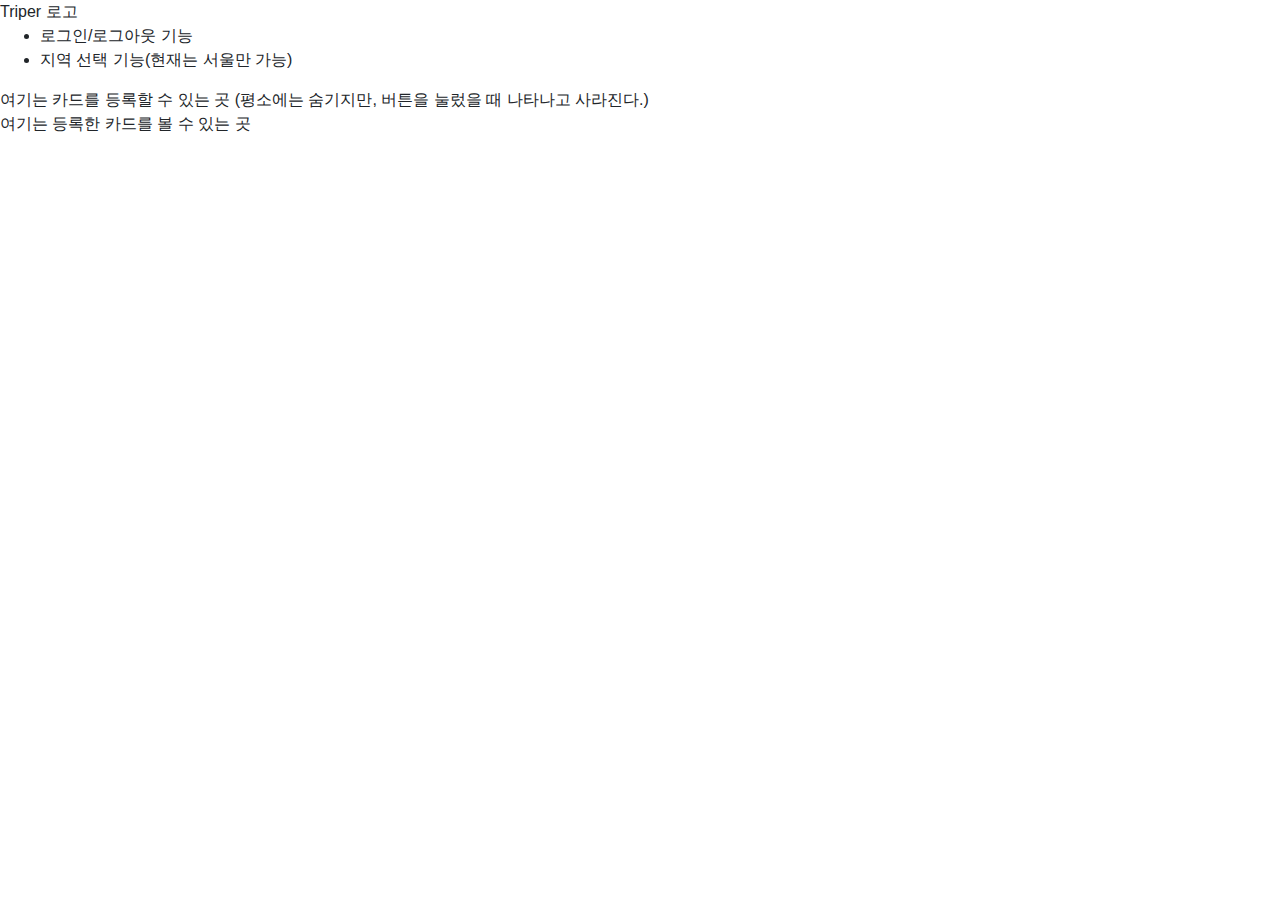
==== templates/index.html @ dd0a5d8c "reframe" ====
<!DOCTYPE html>
<html lang="en">

    <head>
        <!-- Required meta tags -->
        <meta charset="utf-8">
        <meta name="viewport" content="width=device-width, initial-scale=1, shrink-to-fit=no">

        <!-- CSS -->
        <link rel="stylesheet" href="css\index.css">
        <link rel="stylesheet" href="https://maxcdn.bootstrapcdn.com/bootstrap/4.0.0/css/bootstrap.min.css"
        integrity="sha384-Gn5384xqQ1aoWXA+058RXPxPg6fy4IWvTNh0E263XmFcJlSAwiGgFAW/dAiS6JXm" crossorigin="anonymous">
        

        <!-- Optional JavaScript -->
        <!-- jQuery first, then Popper.js, then Bootstrap JS -->
        <script src="https://ajax.googleapis.com/ajax/libs/jquery/3.5.1/jquery.min.js"></script>
        <script src="https://cdnjs.cloudflare.com/ajax/libs/popper.js/1.12.9/umd/popper.min.js"
                integrity="sha384-ApNbgh9B+Y1QKtv3Rn7W3mgPxhU9K/ScQsAP7hUibX39j7fakFPskvXusvfa0b4Q"
                crossorigin="anonymous"></script>
        <script src="https://maxcdn.bootstrapcdn.com/bootstrap/4.0.0/js/bootstrap.min.js"
                integrity="sha384-JZR6Spejh4U02d8jOt6vLEHfe/JQGiRRSQQxSfFWpi1MquVdAyjUar5+76PVCmYl"
                crossorigin="anonymous"></script>
        
        <!-- font -->
        <link rel="preconnect" href="https://fonts.googleapis.com">
        <link rel="preconnect" href="https://fonts.gstatic.com" crossorigin>
        <link href="https://fonts.googleapis.com/css2?family=Noto+Serif+KR&display=swap" rel="stylesheet">

        <title> TripeR! | 여행지 공유 사이트 </title>
        

    </head>

    <body>
        <header>
            <div> <!-- 여기는 Triper 로고가 들어갈 곳(제작해야함!!) -->
                Triper 로고
            </div>

            <nav> <!-- nav bar -->
                <ul>
                    <li>로그인/로그아웃 기능</li>
                    <li>지역 선택 기능(현재는 서울만 가능)</li>
                </ul>
                

            </nav>
        </header>

        <section>
            <div>
                여기는 카드를 등록할 수 있는 곳 (평소에는 숨기지만, 버튼을 눌렀을 때 나타나고 사라진다.)
            </div>

            <div>
                여기는 등록한 카드를 볼 수 있는 곳
            </div>
        </section>

        <footer>
        </footer>
    </body>

</html>
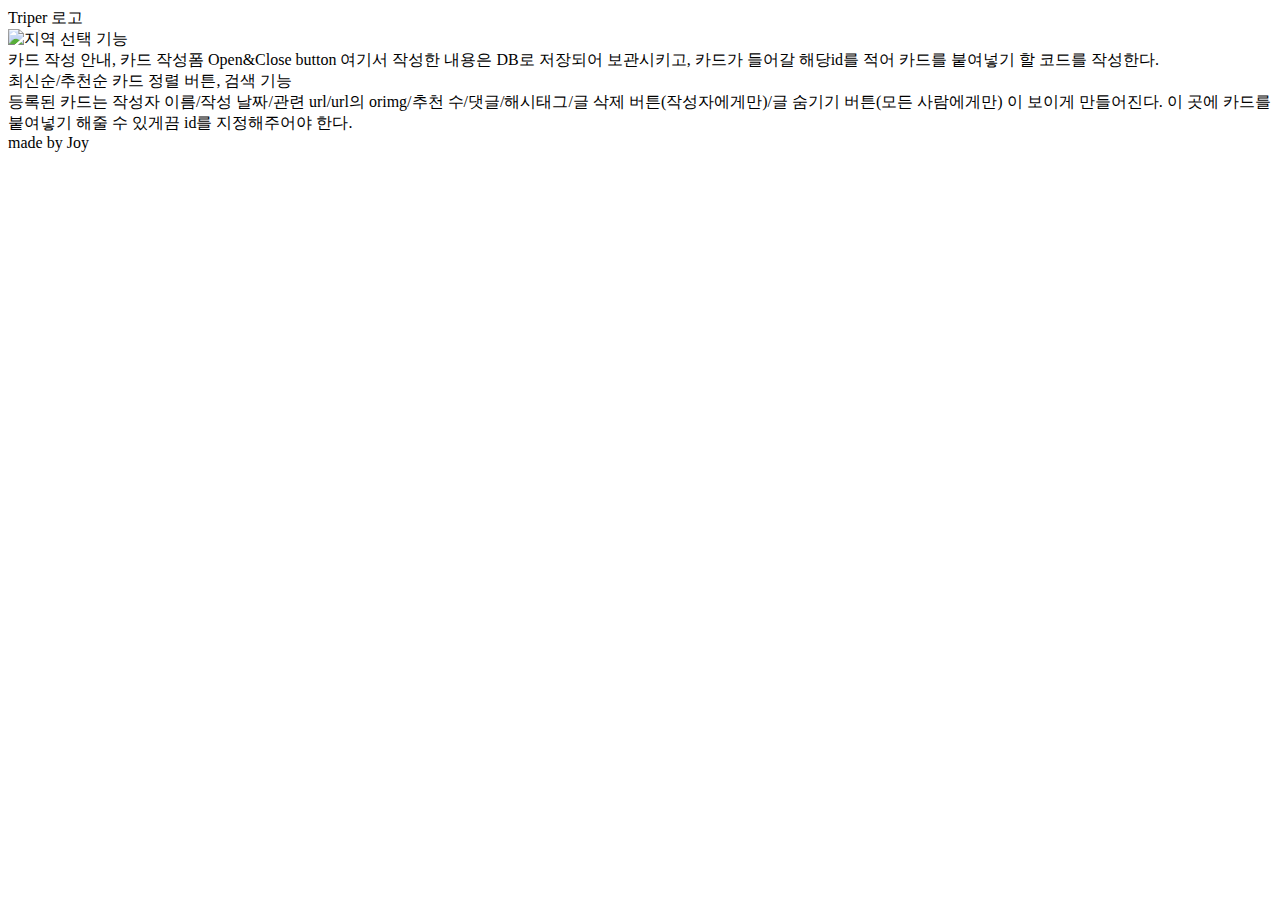
==== commit 0f21dd07: "index, css modified" ====
--- a/templates/index.html
+++ b/templates/index.html
@@ -7,59 +7,88 @@
         <meta name="viewport" content="width=device-width, initial-scale=1, shrink-to-fit=no">
 
         <!-- CSS -->
-        <link rel="stylesheet" href="css\index.css">
-        <link rel="stylesheet" href="https://maxcdn.bootstrapcdn.com/bootstrap/4.0.0/css/bootstrap.min.css"
-        integrity="sha384-Gn5384xqQ1aoWXA+058RXPxPg6fy4IWvTNh0E263XmFcJlSAwiGgFAW/dAiS6JXm" crossorigin="anonymous">
-        
-
+    
+        <link rel="stylesheet" href="../css/index.css" type="text/css">
+               
         <!-- Optional JavaScript -->
         <!-- jQuery first, then Popper.js, then Bootstrap JS -->
-        <script src="https://ajax.googleapis.com/ajax/libs/jquery/3.5.1/jquery.min.js"></script>
-        <script src="https://cdnjs.cloudflare.com/ajax/libs/popper.js/1.12.9/umd/popper.min.js"
+        <script defer src="https://ajax.googleapis.com/ajax/libs/jquery/3.5.1/jquery.min.js"></script>
+        <script defer src="https://cdnjs.cloudflare.com/ajax/libs/popper.js/1.12.9/umd/popper.min.js"
                 integrity="sha384-ApNbgh9B+Y1QKtv3Rn7W3mgPxhU9K/ScQsAP7hUibX39j7fakFPskvXusvfa0b4Q"
                 crossorigin="anonymous"></script>
-        <script src="https://maxcdn.bootstrapcdn.com/bootstrap/4.0.0/js/bootstrap.min.js"
+        <script defer src="https://maxcdn.bootstrapcdn.com/bootstrap/4.0.0/js/bootstrap.min.js"
                 integrity="sha384-JZR6Spejh4U02d8jOt6vLEHfe/JQGiRRSQQxSfFWpi1MquVdAyjUar5+76PVCmYl"
                 crossorigin="anonymous"></script>
-        
-        <!-- font -->
-        <link rel="preconnect" href="https://fonts.googleapis.com">
-        <link rel="preconnect" href="https://fonts.gstatic.com" crossorigin>
-        <link href="https://fonts.googleapis.com/css2?family=Noto+Serif+KR&display=swap" rel="stylesheet">
+        <script src="https://developers.kakao.com/sdk/js/kakao.js"></script>
 
         <title> TripeR! | 여행지 공유 사이트 </title>
-        
 
     </head>
 
     <body>
+        
         <header>
             <div> <!-- 여기는 Triper 로고가 들어갈 곳(제작해야함!!) -->
                 Triper 로고
             </div>
 
             <nav> <!-- nav bar -->
-                <ul>
-                    <li>로그인/로그아웃 기능</li>
-                    <li>지역 선택 기능(현재는 서울만 가능)</li>
-                </ul>
-                
+                <div class="row-cont">
+                    <div>
+                        <a href="javascript:kakaoLogin();"> <img class='login-img' src='https://mindhub.kr/_nuxt/img/ec41fe9.png'></a>
+                    </div>
+
+                    <div>
+                        <div>
+                            지역 선택 기능
+                        </div>
+                    </div>
+                </div>
 
             </nav>
         </header>
 
         <section>
-            <div>
-                여기는 카드를 등록할 수 있는 곳 (평소에는 숨기지만, 버튼을 눌렀을 때 나타나고 사라진다.)
+            <div> <!-- 카드 작성하는 곳 (평소에는 숨기지만, 버튼을 눌렀을 때 나타나고 사라진다.)-->
+                카드 작성 안내, 카드 작성폼 Open&Close button
+                여기서 작성한 내용은 DB로 저장되어 보관시키고, 카드가 들어갈 해당id를 적어 카드를 붙여넣기 할 코드를 작성한다.
             </div>
 
-            <div>
-                여기는 등록한 카드를 볼 수 있는 곳
+            <div> <!-- 여기는 등록한 카드를 볼 수 있는 곳 -->
+                <div>
+                    최신순/추천순 카드 정렬 버튼, 검색 기능
+                </div>
+                <div>
+                    등록된 카드는 작성자 이름/작성 날짜/관련 url/url의 orimg/추천 수/댓글/해시태그/글 삭제 버튼(작성자에게만)/글 숨기기 버튼(모든 사람에게만) 이 보이게 만들어진다.
+                    이 곳에 카드를 붙여넣기 해줄 수 있게끔 id를 지정해주어야 한다.
+                </div>
             </div>
         </section>
 
         <footer>
+            made by Joy
         </footer>
+
+        <script>
+            window.Kakao.init('153b4e119bd5cd5361cd5de1aca9311a');
+            
+            function kakaoLogin() {
+                window.Kakao.Auth.login({
+                    scope:'profile_nickname, profile_image, account_email, gender',
+                    success: function(authObj) {
+                        console.log(authObj);
+                        window.Kakao.API.request({
+                            url: '/v2/user/me',
+                            success: res => {
+                                const kakao_account =res.kakao_account;
+                                console.log(kakao_account);
+                            }
+                        });
+                    }
+                });
+            }
+            window.Kakao.init
+        </script>
     </body>
 
 </html>--- a/css/index.css
+++ b/css/index.css
@@ -0,0 +1,45 @@
+/**/
+/**/
+
+/*flex row container*/
+.row-cont {
+    display: flex;
+    flex-direction: row;
+}
+
+/*flex coulmn container*/
+.col-cont {
+    display: flex;
+    flex-direction: column;
+}
+
+/*header, section, footer 반응형*/
+.header {
+    height:150px;
+    }
+
+.section {
+    height:calc(100vh - 250px)
+    }
+
+.footer {
+    height: 100px;
+    }
+/**/
+/**/
+/**/
+/**/
+
+
+
+
+/* 카카오계정 사용하여 로그인 배너 스타일*/
+.login-img {
+    height: 60px;
+    width: auto;
+}
+
+@media screen and (max-width: 48rem) {}
+
+
+
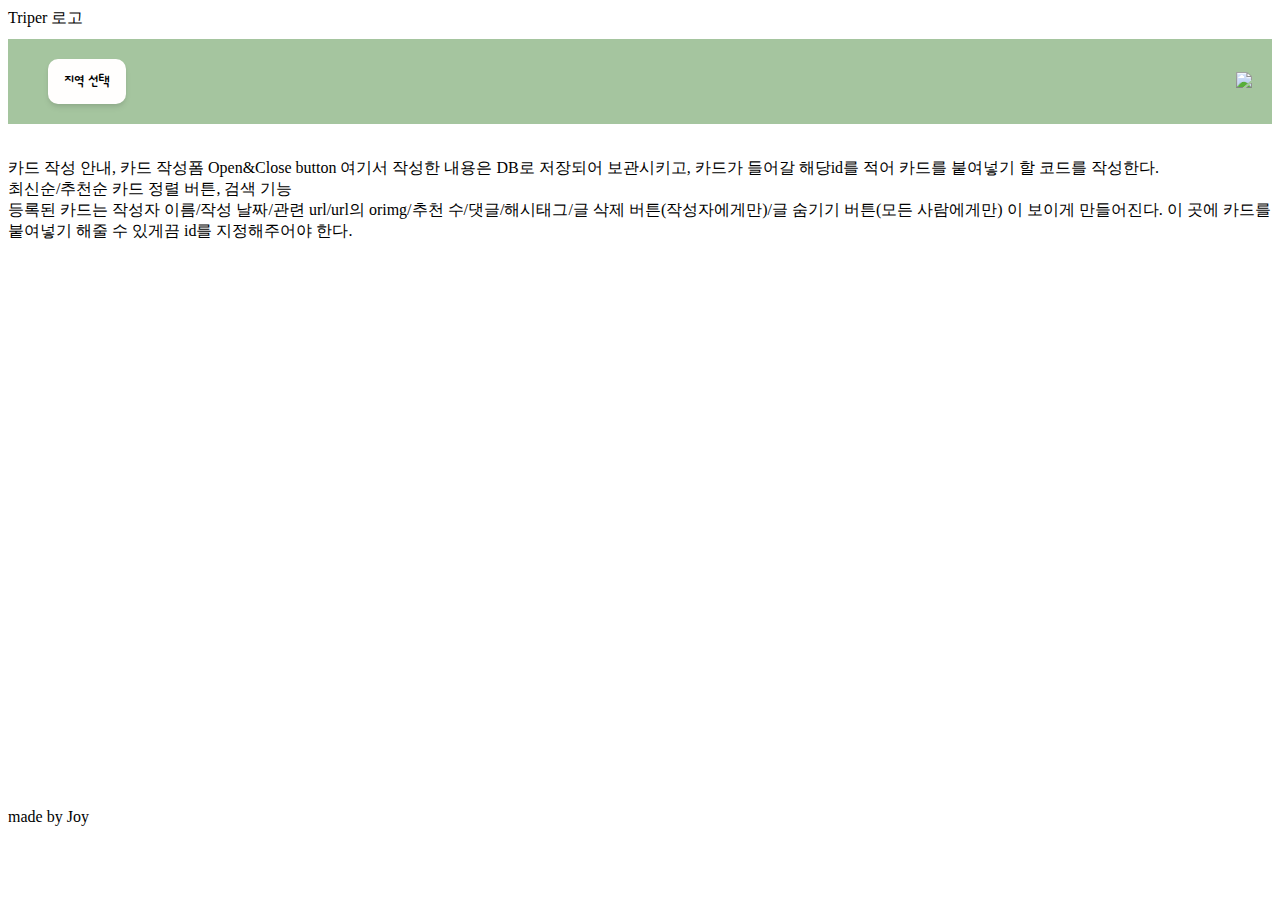
==== commit 8c99e046: "index file modify." ====
--- a/templates/index.html
+++ b/templates/index.html
@@ -7,7 +7,6 @@
         <meta name="viewport" content="width=device-width, initial-scale=1, shrink-to-fit=no">
 
         <!-- CSS -->
-    
         <link rel="stylesheet" href="../css/index.css" type="text/css">
                
         <!-- Optional JavaScript -->
@@ -20,6 +19,12 @@
                 integrity="sha384-JZR6Spejh4U02d8jOt6vLEHfe/JQGiRRSQQxSfFWpi1MquVdAyjUar5+76PVCmYl"
                 crossorigin="anonymous"></script>
         <script src="https://developers.kakao.com/sdk/js/kakao.js"></script>
+
+        <style>
+            @import url('https://fonts.googleapis.com/css2?family=Dongle:wght@700&family=Noto+Serif+KR&display=swap');
+        </style>
+        
+
 
         <title> TripeR! | 여행지 공유 사이트 </title>
 
@@ -34,15 +39,13 @@
 
             <nav> <!-- nav bar -->
                 <div class="row-cont">
-                    <div>
-                        <a href="javascript:kakaoLogin();"> <img class='login-img' src='https://mindhub.kr/_nuxt/img/ec41fe9.png'></a>
-                    </div>
+                        <div>
+                            <button class='select-btn' onclick="javascript:selectArea();">지역 선택</button>
+                        </div>
 
-                    <div>
-                        <div>
-                            지역 선택 기능
+                        <div class ='login-img'>
+                            <a href="javascript:kakaoLogin();"> <img src='../static/kakao_login_medium_narrow.png'></a>
                         </div>
-                    </div>
                 </div>
 
             </nav>
@@ -72,6 +75,10 @@
         <script>
             window.Kakao.init('153b4e119bd5cd5361cd5de1aca9311a');
             
+            function selectArea() {
+                alert('현재는 사용할 수 없는 기능입니다.')
+            }
+
             function kakaoLogin() {
                 window.Kakao.Auth.login({
                     scope:'profile_nickname, profile_image, account_email, gender',
--- a/css/index.css
+++ b/css/index.css
@@ -1,10 +1,36 @@
 /**/
-/**/
+/*button*/
+button {
+    margin: 20px;
+    padding: 0.5rem 1rem;
+
+    font-family: 'Dongle', sans-serif;
+    font-size: 20px;
+    position: relative;
+    
+
+    display: inline-block;
+    width: auto;
+
+    border: none;
+    border-radius: 10px;
+
+    box-shadow: 0 4px 6px -1px rgba(0, 0, 0, 0.1), 0 2px 4px -1px rgba(0, 0, 0, 0.06);
+    cursor: pointer;
+    transition: 0.5s;
+}
+
+.select-btn {
+    background-color: rgb(255, 254, 253);
+}
 
 /*flex row container*/
 .row-cont {
     display: flex;
     flex-direction: row;
+    justify-content: space-between;
+    flex-wrap: nowrap;
+    margin: 10px 20px;
 }
 
 /*flex coulmn container*/
@@ -14,18 +40,23 @@
 }
 
 /*header, section, footer 반응형*/
-.header {
+header {
     height:150px;
     }
 
-.section {
+section {
     height:calc(100vh - 250px)
     }
 
-.footer {
+footer {
     height: 100px;
     }
-/**/
+
+/*nav bar*/
+nav {
+    background-color: rgb(165, 197, 159);
+
+}
 /**/
 /**/
 /**/
@@ -34,9 +65,12 @@
 
 
 /* 카카오계정 사용하여 로그인 배너 스타일*/
+
 .login-img {
-    height: 60px;
-    width: auto;
+    display: block;
+    margin-top: auto;
+    margin-bottom: auto;
+    
 }
 
 @media screen and (max-width: 48rem) {}
